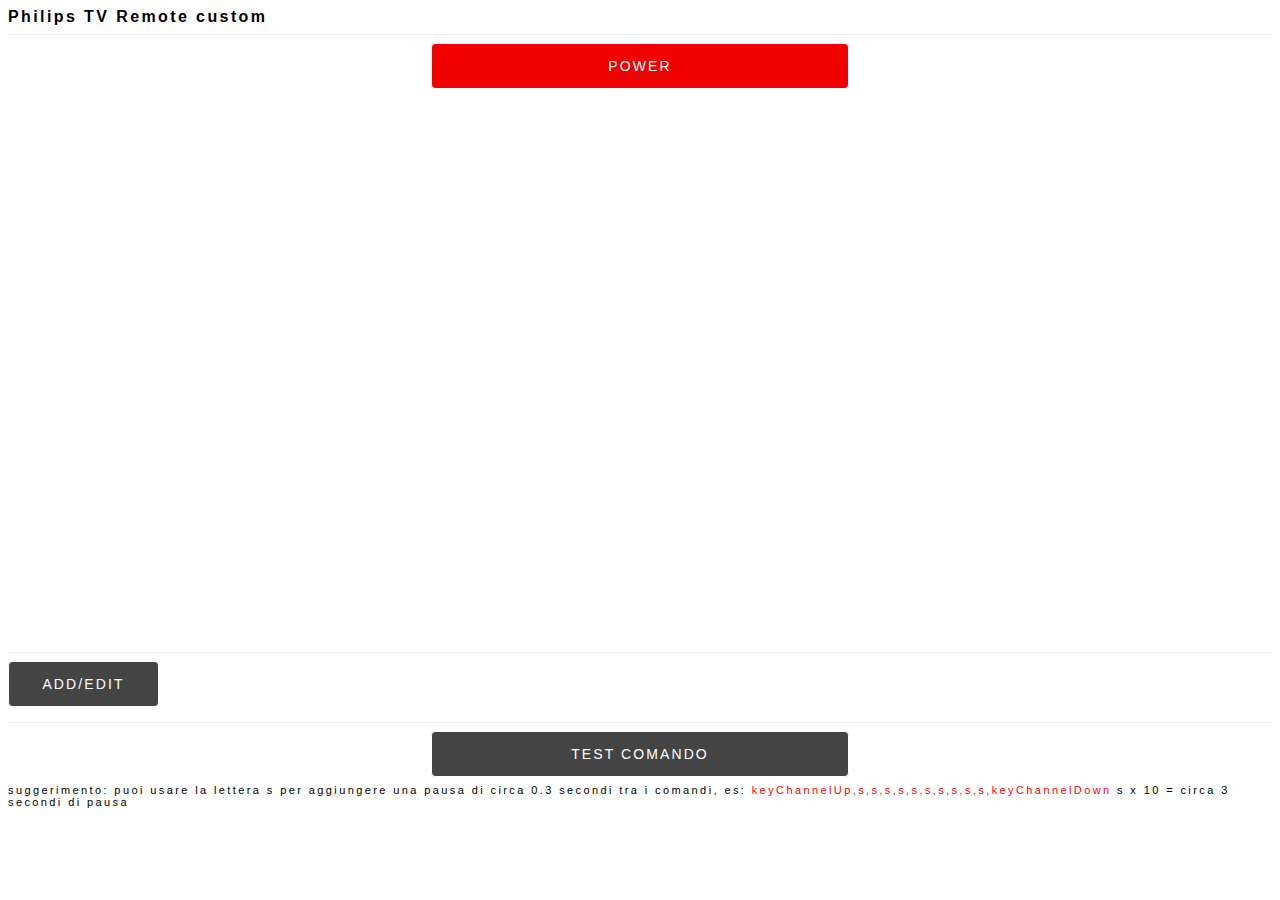
==== data/tvc/index.html @ 0bdf64c3 "initial commit" ====
<!-- copyright 2018 Gianluca Cassarino -->
<!DOCTYPE html>
<html>
<head>
	<meta charset="utf-8">
	<meta name="Description" content="TV remote control">
	<meta name="Author" content="Gianluca Cassarino - gcassarino@gmail.com">
	<meta name="Robots" content="index,follow">
	<meta name="viewport" content="width=device-width, initial-scale=1">
	<title>Philips TV Remote custom</title>
	<link rel="shortcut icon" sizes="156x138" href="icon.png">
	
	<style>
	
	label
        {
/*             float: right; */
        }

        input
        {
            display:block;
        }
	
	</style>
	
</head>
<body>
  <strong>Philips TV Remote custom</strong>
  <hr>
  
  <section id="keyboard">
  	<div class="wrapper">
  		<br>
  		<a href="#" onclick="keyClick('keyPower');return false;" class="btn btn--m btn--red">power</a>
  		<br>
  	</div>
  	<br>
  	<div class="wrapper">
  		<a href="#"  class="btn btn--m btn--grey hidden" id="btn1" data-action="">btn1</a>
  		<a href="#"  class="btn btn--m btn--grey hidden" id="btn2" data-action="">btn2</a>
  		<a href="#"  class="btn btn--m btn--grey hidden" id="btn3" data-action="">btn3</a>
  	</div>
  	<div class="wrapper">
  		<a href="#"  class="btn btn--m btn--grey hidden" id="btn4" data-action="">btn4</a>
  		<a href="#"  class="btn btn--m btn--grey hidden" id="btn5" data-action="">btn5</a>
  		<a href="#"  class="btn btn--m btn--grey hidden" id="btn6" data-action="">btn6</a>
  	</div>
  	<div class="wrapper">
  		<a href="#"  class="btn btn--m btn--grey hidden" id="btn7" data-action="">btn7</a>
  		<a href="#"  class="btn btn--m btn--grey hidden" id="btn8" data-action="">btn8</a>
  		<a href="#"  class="btn btn--m btn--grey hidden" id="btn9" data-action="">btn9</a>
  	</div>
  	<div class="wrapper">
  		<a href="#"  class="btn btn--m btn--grey hidden" id="btn10" data-action="">btn10</a>
  		<a href="#"  class="btn btn--m btn--grey hidden" id="btn11" data-action="">btn11</a>
  		<a href="#"  class="btn btn--m btn--grey hidden" id="btn12" data-action="">btn12</a>
  	</div>
  	<div class="wrapper">
  		<a href="#"  class="btn btn--m btn--grey hidden" id="btn13" data-action="">btn13</a>
  		<a href="#"  class="btn btn--m btn--grey hidden" id="btn14" data-action="">btn14</a>
  		<a href="#"  class="btn btn--m btn--grey hidden" id="btn15" data-action="">btn15</a>
  	</div>
  	<div class="wrapper">
  		<a href="#"  class="btn btn--m btn--grey hidden" id="btn16" data-action="">btn16</a>
  		<a href="#"  class="btn btn--m btn--grey hidden" id="btn17" data-action="">btn17</a>
  		<a href="#"  class="btn btn--m btn--grey hidden" id="btn18" data-action="">btn18</a>
  	</div>
  	<div class="wrapper">
  		<a href="#"  class="btn btn--m btn--grey hidden" id="btn19" data-action="">btn19</a>
  		<a href="#"  class="btn btn--m btn--grey hidden" id="btn20" data-action="">btn20</a>
  		<a href="#"  class="btn btn--m btn--grey hidden" id="btn21" data-action="">btn21</a>
  	</div>
  	<div class="wrapper">
  		<a href="#"  class="btn btn--m btn--grey hidden" id="btn22" data-action="">btn22</a>
  		<a href="#"  class="btn btn--m btn--grey hidden" id="btn23" data-action="">btn23</a>
  		<a href="#"  class="btn btn--m btn--grey hidden" id="btn24" data-action="">btn24</a>
  	</div>
  	<div class="wrapper">
  		<a href="#"  class="btn btn--m btn--grey hidden" id="btn25" data-action="">btn25</a>
  		<a href="#"  class="btn btn--m btn--grey hidden" id="btn26" data-action="">btn26</a>
  		<a href="#"  class="btn btn--m btn--grey hidden" id="btn27" data-action="">btn27</a>
  	</div>
  	<div class="wrapper">
  		<a href="#"  class="btn btn--m btn--grey hidden" id="btn28" data-action="">btn28</a>
  		<a href="#"  class="btn btn--m btn--grey hidden" id="btn29" data-action="">btn29</a>
  		<a href="#"  class="btn btn--m btn--grey hidden" id="btn30" data-action="">btn30</a>
  	</div>
  </section>
	<hr>
	
	<div class="toggleEdit">
    <a href="#" onclick="toggleEditMode();return false;" id="toggleEditBtn" class="btn btn--m btn--grey" style="width:128px; display:inline-block;">Add/Edit</a>
    <span id="btnId"></span>
  </div>
  
  <section id="editor" class="hidden">
  	<div class="wrapper">
      <form action="/pconfig" method="post" id="keydata">
        <input type="hidden" name="afterpost" value="/tvc/index.html">
        <div>
          <label for="bn">Button Name</label>
          <input type="text" id="bn" name="n" value="" required pattern="[0-9A-Za-z +-]+" minlength="2" maxlength="12" >
        </div>
        <div>
          <br>
          <label for="cs">Channel number or key sequence</label>
          <input type="text" id="cs" name="s" value="" pattern="[0-9A-Za-z,]+">
          <span style="font-size: 11px;">leave blank to hide button</span>
        </div>
        <div>
          <br>
          <label for="bc">Button Color</label>
          <input type="text" id="bc" name="c" value="" required minlength="1" maxlength="1" pattern="r|g|b|y|e">
        </div>
        <div>
          <br>
          <input type="hidden" id="btnpostdata" name="postdata" value="" style="width: 100%;">
        </div>
        <div>
          <br>
          <input type="submit" name="sub" style="width:150px" class="btn btn--m btn--blue" value="Save">
        </div>
      </form>
  		<ul style="font-size: 11px;">
  			<li>Button Name: characters, numbers, dash and space allowed, min length 3 characters max 12.</li>
  			<li>Channel number or key sequence: un canale o una sequenza di azioni codificata tramite i comandi "keyXXX"</li>
  			<li>Button Color: il colore del tasto a scelta tra r/g/b/e e sta per grigio</li>
  		</ul>
  	</div>
  </section>
	<hr>
	
	<div class="wrapper">
		<br>
		<a href="#" onclick="testSeq();return false;" class="btn btn--m btn--grey">test comando</a>
		<br>
	</div>
	
  <div style="font-size: 11px;">suggerimento: puoi usare la lettera s per aggiungere una pausa di circa 0.3 secondi tra i comandi, es: <span style="color:red;">keyChannelUp,s,s,s,s,s,s,s,s,s,s,keyChannelDown</span> s x 10 = circa 3 secondi di pausa</div>

<script>
	window.onload = function() {
		load("style.css","css", function() {
			load("microajax.js","js", function() {
				// Do something after load...
				// custom setValues
				function setValuesBtn(url) {
          microAjax(url, function (res) {
              res.split(String.fromCharCode(10)).forEach(
              function (entry) {
                fields = entry.split("|");
                if(fields[2] == "input") {
                  document.getElementById(fields[0]).value = fields[1];
                }
                else if(fields[2] == "div") {
                  //document.getElementById(fields[0]).innerHTML  = fields[1];
                  //console.log(fields[1]);
                  var obj = JSON.parse(fields[1]);
                  // json data: button name
                  document.getElementById(fields[0]).innerHTML  = obj.n;
                  // json data: command key/s
                  document.getElementById(fields[0]).setAttribute('data-action', obj.s);
                  // json data: color
                  document.getElementById(fields[0]).classList.remove("btn--grey");
                  switch (obj.c) {
                    case "r":
                      document.getElementById(fields[0]).classList.add("btn--red");
                      break;
                    case "g":
                      document.getElementById(fields[0]).classList.add("btn--green");
                      break;
                    case "b":
                      document.getElementById(fields[0]).classList.add("btn--blue");
                      break;
                    case "y":
                      document.getElementById(fields[0]).classList.add("btn--yellow");
                      break;
                    case "e":
                      document.getElementById(fields[0]).classList.add("btn--grey");
                      break;
                    default:
                      document.getElementById(fields[0]).classList.remove("btn--grey"); // error condition
                  }
                  // css visibility, buttons without a command/sequence will remain hidden
                  if(obj.s != ""){
                    document.getElementById(fields[0]).classList.remove("hidden");
                  }
                  //
                } else if(fields[2] == "chk") {
                  document.getElementById(fields[0]).checked  = fields[1];
                }
              }
            ); // forEach
          });
        }
				setValuesBtn("/rconfig/d_btn1/d_btn2/d_btn3/d_btn4/d_btn5/d_btn6/d_btn7/d_btn8/d_btn9/d_btn10/d_btn11/d_btn12/d_btn13/d_btn14/d_btn15/d_btn16/d_btn17/d_btn18/d_btn19/d_btn20/d_btn21/d_btn22/d_btn23/d_btn24/d_btn25/d_btn26/d_btn27/d_btn28/d_btn29/d_btn30");
				// invoco la funzione di init
				initUI();
			});
		});
	}
	function load(e,t,n) {
		if("js"==t) {
			var a=document.createElement("script");
			a.src=e,
			a.type="text/javascript",
			a.async=!1,
			a.onload=function() { n() },
			document.getElementsByTagName("head")[0].appendChild(a)
		}
		else if("css"==t) {
			var a=document.createElement("link");
			a.href=e,
			a.rel="stylesheet",
			a.type="text/css",
			a.async=!1,
			a.onload=function(){ n() },
			document.getElementsByTagName("head")[0].appendChild(a)
		}
	}
        
        
        function initUI(){
            // definisco una variablile globale bool isEdit
            isEdit = false;
            // globale id del tasto da creare/modificare
            btnId = '';
            //
            form = document.getElementById("keydata");
            resdata = document.getElementById("btnpostdata");
            //
            document.getElementById('btn1').onclick = keyClick;
            document.getElementById('btn2').onclick = keyClick;
            document.getElementById('btn3').onclick = keyClick;
            document.getElementById('btn4').onclick = keyClick;
            document.getElementById('btn5').onclick = keyClick;
            document.getElementById('btn6').onclick = keyClick;
            document.getElementById('btn7').onclick = keyClick;
            document.getElementById('btn8').onclick = keyClick;
            document.getElementById('btn9').onclick = keyClick;
            document.getElementById('btn10').onclick = keyClick;
            document.getElementById('btn11').onclick = keyClick;
            document.getElementById('btn12').onclick = keyClick;
            document.getElementById('btn13').onclick = keyClick;
            document.getElementById('btn14').onclick = keyClick;
            document.getElementById('btn15').onclick = keyClick;
            document.getElementById('btn16').onclick = keyClick;
            document.getElementById('btn17').onclick = keyClick;
            document.getElementById('btn18').onclick = keyClick;
            document.getElementById('btn19').onclick = keyClick;
            document.getElementById('btn20').onclick = keyClick;
            document.getElementById('btn21').onclick = keyClick;
            document.getElementById('btn22').onclick = keyClick;
            document.getElementById('btn23').onclick = keyClick;
            document.getElementById('btn24').onclick = keyClick;
            document.getElementById('btn25').onclick = keyClick;
            document.getElementById('btn26').onclick = keyClick;
            document.getElementById('btn27').onclick = keyClick;
            document.getElementById('btn28').onclick = keyClick;
            document.getElementById('btn29').onclick = keyClick;
            document.getElementById('btn30').onclick = keyClick;

            ////////////////// PREPARAZIONE DATI PER L'INVIO CON POST //////////////////
            form.onchange = function (e) {
                // collect the form data while iterating over the inputs
                var data = {};
                for (var i = 0, ii = form.length; i < ii; ++i) {
                    var input = form[i];
                    if (input.name != "afterpost" && input.name != "sub" && input.id != "btnpostdata") {
                            data[input.name] = clearString(input.value);
                    }
                }
                resdata.value = JSON.stringify(data);
            }

            form.onsubmit = function (e) {
                // stop the regular form submission
                e.preventDefault();
                // check if a button is selected
                resdata.setAttribute("name",  btnId);
                 if(resdata.name == '') {
                    document.querySelector('#btnId').innerHTML = "<b style=\"color:red;\"> <--- Please choose a button to associate with the command</b>";
                    console.log("Error: button not selected");
                    return;
                }
                
                // collect the form data while iterating over the inputs
                var data = {};
                for (var i = 0, ii = form.length; i < ii; ++i) {
                    var input = form[i];
                    if (input.name != "afterpost" && input.name != "sub" && input.id != "btnpostdata") {
                            data[input.name] = clearString(input.value);
                            input.setAttribute("disabled", true);
                    }
                }
                //console.log(JSON.stringify(data));
                
                // do una pulita ad eventuali errori di battitura...
                // strippo le virgole agli estremi
                
                resdata.value = clearString(JSON.stringify(data));
                
                console.log(resdata.name+":"+resdata.value);
                
                //return true;
                form.submit();
                
            };
            ////////////////////////////////////////////////////////////////////////////////////
            
            
        }
        
        
        // Gestisce il click sui tasti del telecomando, anche in modalità Edit
        function keyClick( v = 'false' ){ // value
            //console.log("event id target -----> "+e.target.id);
            //console.log( document.getElementById(e.target.id).getAttribute('data-action') );
            //console.log("V value -----> "+v);
            if(isEdit) { // EDIT MODE
            // NOTE escludere tasti power e prova comando
                //console.log("Edit mode: pressed ");
                //console.log(this); // NOTE: power button has undefined id
                // clear class "selected" from every button
                var buttons = document.querySelectorAll('#keyboard [id^=btn]');
                for(var i in buttons){
                     if(buttons[i].id){
                        buttons[i].classList.remove("selected");
                        //console.log(e);
                    }
                }
                
                if(v == 'keyPower') return false;
                
                this.classList.add("selected");
                // riporto i valori nome,sequenza e colore del tasto dal css nei campi del form
                btnId = this.id;
                btnNa = this.text;
                btnSe = this.getAttribute('data-action');
                btnCo = function(e) {
                  if(e.classList.contains("btn--red")){
                    return "r";
                  } else if(e.classList.contains("btn--green")){
                    return "g";
                  } else if(e.classList.contains("btn--blue")){
                    return "b";
                  } else if(e.classList.contains("btn--yellow")){
                    return "y";
                  } else if(e.classList.contains("btn--grey")){
                    return "e";
                  }
                };
                // id
                document.querySelector('#btnId').innerText = " "+btnId;
                // name
                document.querySelector('#bn').value = btnNa;
                // command sequence
                document.querySelector('#cs').value = btnSe;
                // color
                document.querySelector('#bc').value = btnCo(this);
                
                return false; // inibisce il funzionamento dell'azione onclick assegnata via json
            
            // fine EDIT MODE 
            } else {
                //console.log(v);
                //v = document.getElementById(this.id).getAttribute('data-action');
                //
                if( v == 'keyPower' ) { // KEY POWER
                  // v has valid value
                } else {
                  v = this.getAttribute('data-action');
                }
                
                microAjax("/act?actions=keySetValue&value="+v, function(res) {
                  console.log("res:"+res);
                });
              
            }
            return false;
        }
        
        // ENABLE EDITOR/EDIT MODE
        function toggleEditMode(){
          var buttons = document.querySelectorAll('#keyboard [id^=btn]');
          if(isEdit){
            // disable edit mode
            isEdit = false;
            document.querySelector('#toggleEditBtn').classList.remove("btn--red");
            document.querySelector('#toggleEditBtn').classList.add("btn--grey");
            document.querySelector('#editor').classList.add("hidden");
            document.querySelector('#btnId').innerText = "";
            document.querySelector('#bn').value = "";
            document.querySelector('#cs').value = "";
            document.querySelector('#bc').value = "";
            document.querySelector('#btnpostdata').value = "";
            for(var i in buttons){
              if( buttons[i].id != undefined && buttons[i].getAttribute('data-action') == "") {
                // mi trovo in un tasto a cui non sono stati assegnati comandi via json ( data-action == "" )
                buttons[i].classList.add("hidden");
                //console.log(buttons[i].id);
              } 
              // rimuovo una eventuale classe "selected" dai tasti
              buttons[i].classList.remove("selected");
            }
          } else {
            // enable edit mode
            isEdit = true;
            document.querySelector('#toggleEditBtn').classList.remove("btn--grey");
            document.querySelector('#toggleEditBtn').classList.add("btn--red");
            document.querySelector('#editor').classList.remove("hidden");
            for(var i in buttons){
              if( buttons[i].id && buttons[i].classList.contains("hidden") ){
                //console.log(buttons[i].id);
                buttons[i].classList.remove("hidden");
              } else if( buttons[i].id != undefined ) {
                // mi trovo in un tasto visibile, dato che di default via html i tasti sono tutti hidden
                // questo significa che il tasto in questione ha degli attributi assegnati leggendo json
              }
            }
          }
            
        }
        
        // PROMPT/TEST COMMAND SEQUENCE
        function testSeq(){
          v = prompt("Inserire il numero del canale o valori multipli (key) separati da virgola", document.querySelector('#cs').value != "" ? document.querySelector('#cs').value : 'keyChannelUp,keyChannelDown');
          if (v === "") {
              // user pressed OK, but the input field was empty
              console.log("user pressed OK, but the input field was empty");
              return;
          } else if(v) {
              // user typed something and hit OK
          } else {
              // user hit cancel
              console.log("user hit cancel");
              return;
          }
          microAjax("/act?actions=keySetValue&value="+v, function(res) {
            console.log("res:"+res);
          });
        }
        
        function clearString(s){
            var ret = s.replace(/(^[,\s]+)|([,\s]+$)/g, ''); // trim the leading and trailing comma or whitespace
            //console.log("RET: "+ret);
            return ret;
        }
        
        
</script>
</body>
</html>
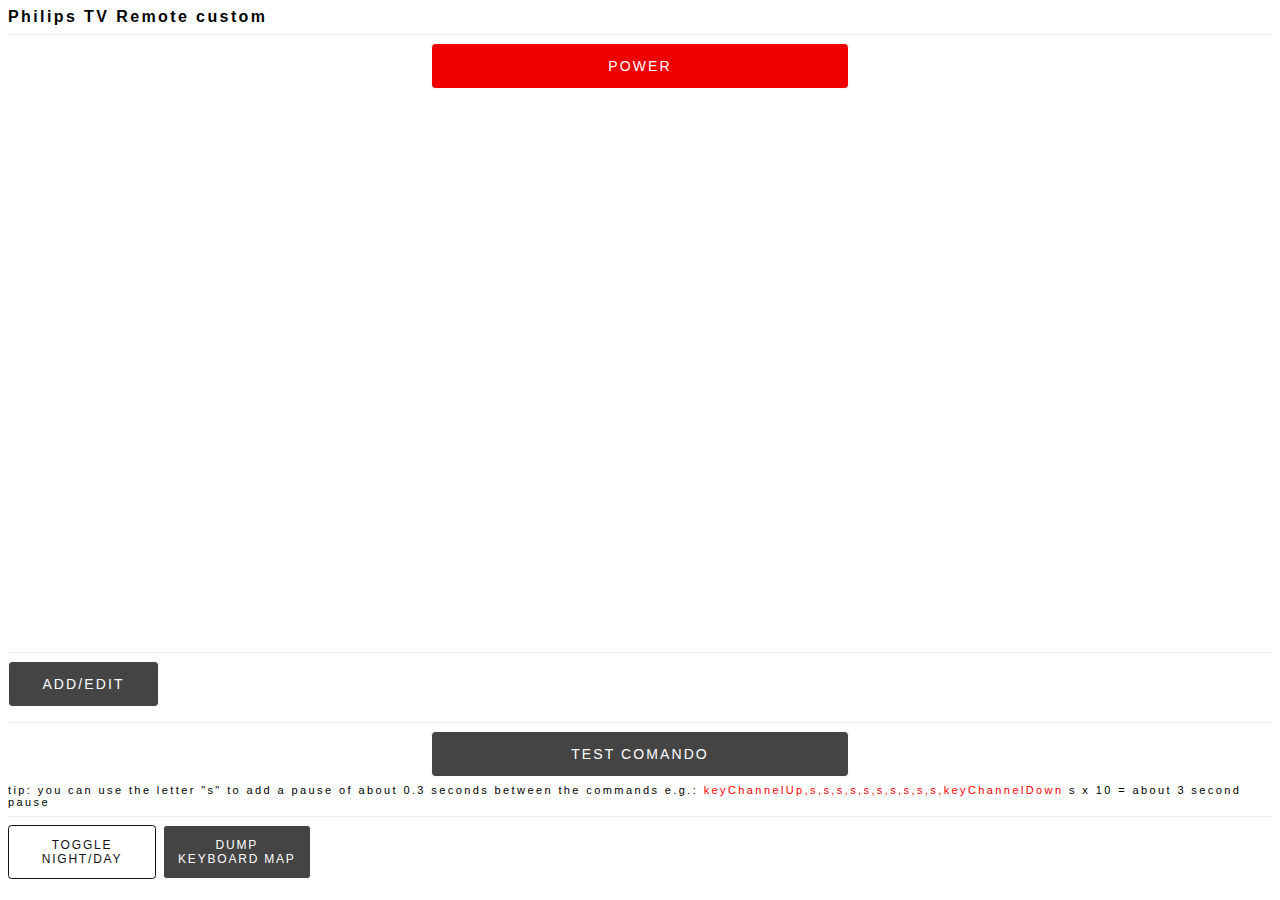
==== commit b63209fe: "several improvements to the TVC html page" ====
--- a/data/tvc/index.html
+++ b/data/tvc/index.html
@@ -9,9 +9,9 @@
 	<meta name="viewport" content="width=device-width, initial-scale=1">
 	<title>Philips TV Remote custom</title>
 	<link rel="shortcut icon" sizes="156x138" href="icon.png">
-	
+
 	<style>
-	
+
 	label
         {
 /*             float: right; */
@@ -21,14 +21,14 @@
         {
             display:block;
         }
-	
+
 	</style>
-	
+
 </head>
 <body>
   <strong>Philips TV Remote custom</strong>
   <hr>
-  
+
   <section id="keyboard">
   	<div class="wrapper">
   		<br>
@@ -88,12 +88,12 @@
   	</div>
   </section>
 	<hr>
-	
+
 	<div class="toggleEdit">
     <a href="#" onclick="toggleEditMode();return false;" id="toggleEditBtn" class="btn btn--m btn--grey" style="width:128px; display:inline-block;">Add/Edit</a>
     <span id="btnId"></span>
   </div>
-  
+
   <section id="editor" class="hidden">
   	<div class="wrapper">
       <form action="/pconfig" method="post" id="keydata">
@@ -106,12 +106,69 @@
           <br>
           <label for="cs">Channel number or key sequence</label>
           <input type="text" id="cs" name="s" value="" pattern="[0-9A-Za-z,]+">
-          <span style="font-size: 11px;">leave blank to hide button</span>
+          <span style="font-size: 11px;">leave blank to hide button. Click <a href="#" onclick="document.getElementById('clist').classList.remove('cmdList');return false;">here</a> to show available commands</span>
+					<div id="clist" class="cmdList">
+						<span style="font-size: 11px;">Available commands ordered as on the original remote control. The number keys can also be written using the number directly, example 2 instead of key_2 or 527 instead of key_5, key_2, key_7</span>
+						<ul style="font-size: 11px; list-style: none;">
+							<li>keyPower</li>
+							<li>keyRewind   (equals to a long key press. If tv: move to prev channel)</li>
+							<li>keyRewindAlt   (equals to a short key press. If tv: check if usb disk is connected, otherwise prints a message to tv)</li>
+							<li>keyForward  (equals to a long key press. If tv: move to next channel)</li>
+							<li>keyForwardAlt   (equals to a short key press. If tv: check if usb disk is connected, otherwise prints a message to tv)</li>
+							<li>keyStop</li>
+							<li>keyPause</li>
+							<li>keyRecord</li>
+							<li>keyPlay</li>
+							<li>keyTvGuide</li>
+							<li>keySetup</li>
+							<li>keyFormat</li>
+							<li>keySources</li>
+							<li>keyHome</li>
+							<li>keyExit</li>
+							<li>keyRed</li>
+							<li>keyGreen</li>
+							<li>keyYellow</li>
+							<li>keyBlue</li>
+							<li>keyInfo</li>
+							<li>keyUp</li>
+							<li>keyOptions</li>
+							<li>keyLeft</li>
+							<li>keyOk</li>
+							<li>keyRight</li>
+							<li>keyBack</li>
+							<li>keyDown</li>
+							<li>keyList</li>
+							<li>keyVolumeUp</li>
+							<li>keyVolumeDown</li>
+							<li>keyVolumeMute</li>
+							<li>keyChannelUp</li>
+							<li>keyChannelDown</li>
+							<li>key1</li>
+							<li>key2</li>
+							<li>key3</li>
+							<li>key4</li>
+							<li>key5</li>
+							<li>key6</li>
+							<li>key7</li>
+							<li>key8</li>
+							<li>key9</li>
+							<li>keySubtitle</li>
+							<li>key0</li>
+							<li>keyText</li>
+						</ul>
+					</div>
         </div>
         <div>
           <br>
           <label for="bc">Button Color</label>
           <input type="text" id="bc" name="c" value="" required minlength="1" maxlength="1" pattern="r|g|b|y|e">
+					<div style="margin-top: 4px;">
+						<a href="#" onclick="document.getElementById('bc').value='r';return false;" class="btn btn--s btn--red" style="width:30px; display:inline-block;">r</a>
+						<a href="#" onclick="document.getElementById('bc').value='g';return false;" class="btn btn--s btn--green" style="width:30px; display:inline-block;">g</a>
+						<a href="#" onclick="document.getElementById('bc').value='b';return false;" class="btn btn--s btn--blue" style="width:30px; display:inline-block;">b</a>
+						<a href="#" onclick="document.getElementById('bc').value='e';return false;" class="btn btn--s btn--grey" style="width:30px; display:inline-block;">e</a>
+						<a href="#" onclick="document.getElementById('bc').value='y';return false;" class="btn btn--s btn--yellow" style="width:30px; display:inline-block;">y</a>
+					</div>
         </div>
         <div>
           <br>
@@ -124,20 +181,27 @@
       </form>
   		<ul style="font-size: 11px;">
   			<li>Button Name: characters, numbers, dash and space allowed, min length 3 characters max 12.</li>
-  			<li>Channel number or key sequence: un canale o una sequenza di azioni codificata tramite i comandi "keyXXX"</li>
-  			<li>Button Color: il colore del tasto a scelta tra r/g/b/e e sta per grigio</li>
+  			<li>Channel number or key sequence: a number or commands "keyXXX"</li>
+  			<li>Button Color: choose between r/g/b/e/y (red/green/blue/grey/yellow)</li>
   		</ul>
   	</div>
   </section>
 	<hr>
-	
+
 	<div class="wrapper">
 		<br>
 		<a href="#" onclick="testSeq();return false;" class="btn btn--m btn--grey">test comando</a>
 		<br>
 	</div>
-	
-  <div style="font-size: 11px;">suggerimento: puoi usare la lettera s per aggiungere una pausa di circa 0.3 secondi tra i comandi, es: <span style="color:red;">keyChannelUp,s,s,s,s,s,s,s,s,s,s,keyChannelDown</span> s x 10 = circa 3 secondi di pausa</div>
+
+  <div style="font-size: 11px;">tip: you can use the letter "s" to add a pause of about 0.3 seconds between the commands e.g.: <span style="color:red;">keyChannelUp,s,s,s,s,s,s,s,s,s,s,keyChannelDown</span> s x 10 = about 3 second pause</div>
+
+	<hr>
+
+	<div class="otherPrefs">
+		<a href="#" onclick="toggleNightDay();return false;" id="toggleNightDayBtn" class="btn btn--s" style="width:128px; display:inline-block;">Toggle Night/Day</a>
+		<a href="#" onclick="alert('todo');return false;" id="dumpKeyboardMapBtn" class="btn btn--s btn--grey" style="width:128px; display:inline-block;">dump Keyboard Map</a>
+	</div>
 
 <script>
 	window.onload = function() {
@@ -219,14 +283,16 @@
 			document.getElementsByTagName("head")[0].appendChild(a)
 		}
 	}
-        
-        
+
+
         function initUI(){
             // definisco una variablile globale bool isEdit
             isEdit = false;
             // globale id del tasto da creare/modificare
             btnId = '';
-            //
+            // theme day/night mode
+						isDay = true;
+						//
             form = document.getElementById("keydata");
             resdata = document.getElementById("btnpostdata");
             //
@@ -284,7 +350,7 @@
                     console.log("Error: button not selected");
                     return;
                 }
-                
+
                 // collect the form data while iterating over the inputs
                 var data = {};
                 for (var i = 0, ii = form.length; i < ii; ++i) {
@@ -295,24 +361,24 @@
                     }
                 }
                 //console.log(JSON.stringify(data));
-                
+
                 // do una pulita ad eventuali errori di battitura...
                 // strippo le virgole agli estremi
-                
+
                 resdata.value = clearString(JSON.stringify(data));
-                
+
                 console.log(resdata.name+":"+resdata.value);
-                
+
                 //return true;
                 form.submit();
-                
+
             };
             ////////////////////////////////////////////////////////////////////////////////////
-            
-            
-        }
-        
-        
+
+
+        }
+
+
         // Gestisce il click sui tasti del telecomando, anche in modalità Edit
         function keyClick( v = 'false' ){ // value
             //console.log("event id target -----> "+e.target.id);
@@ -330,9 +396,9 @@
                         //console.log(e);
                     }
                 }
-                
+
                 if(v == 'keyPower') return false;
-                
+
                 this.classList.add("selected");
                 // riporto i valori nome,sequenza e colore del tasto dal css nei campi del form
                 btnId = this.id;
@@ -359,10 +425,10 @@
                 document.querySelector('#cs').value = btnSe;
                 // color
                 document.querySelector('#bc').value = btnCo(this);
-                
+
                 return false; // inibisce il funzionamento dell'azione onclick assegnata via json
-            
-            // fine EDIT MODE 
+
+            // fine EDIT MODE
             } else {
                 //console.log(v);
                 //v = document.getElementById(this.id).getAttribute('data-action');
@@ -372,15 +438,15 @@
                 } else {
                   v = this.getAttribute('data-action');
                 }
-                
+
                 microAjax("/act?actions=keySetValue&value="+v, function(res) {
                   console.log("res:"+res);
                 });
-              
+
             }
             return false;
         }
-        
+
         // ENABLE EDITOR/EDIT MODE
         function toggleEditMode(){
           var buttons = document.querySelectorAll('#keyboard [id^=btn]');
@@ -400,7 +466,7 @@
                 // mi trovo in un tasto a cui non sono stati assegnati comandi via json ( data-action == "" )
                 buttons[i].classList.add("hidden");
                 //console.log(buttons[i].id);
-              } 
+              }
               // rimuovo una eventuale classe "selected" dai tasti
               buttons[i].classList.remove("selected");
             }
@@ -420,9 +486,9 @@
               }
             }
           }
-            
-        }
-        
+
+        }
+
         // PROMPT/TEST COMMAND SEQUENCE
         function testSeq(){
           v = prompt("Inserire il numero del canale o valori multipli (key) separati da virgola", document.querySelector('#cs').value != "" ? document.querySelector('#cs').value : 'keyChannelUp,keyChannelDown');
@@ -441,14 +507,28 @@
             console.log("res:"+res);
           });
         }
-        
+
+				// TOGGLE NIGHT/DAY MODE
+        function toggleNightDay(){
+					if(isDay){
+						isDay = false;
+						document.querySelector('#toggleNightDayBtn').classList.add("btn--grey");
+						document.body.classList.add("bg--night");
+					} else {
+						// is night
+						isDay = true;
+						document.querySelector('#toggleNightDayBtn').classList.remove("btn--grey");
+						document.body.classList.remove("bg--night");
+					}
+				}
+
         function clearString(s){
             var ret = s.replace(/(^[,\s]+)|([,\s]+$)/g, ''); // trim the leading and trailing comma or whitespace
             //console.log("RET: "+ret);
             return ret;
         }
-        
-        
+
+
 </script>
 </body>
 </html>
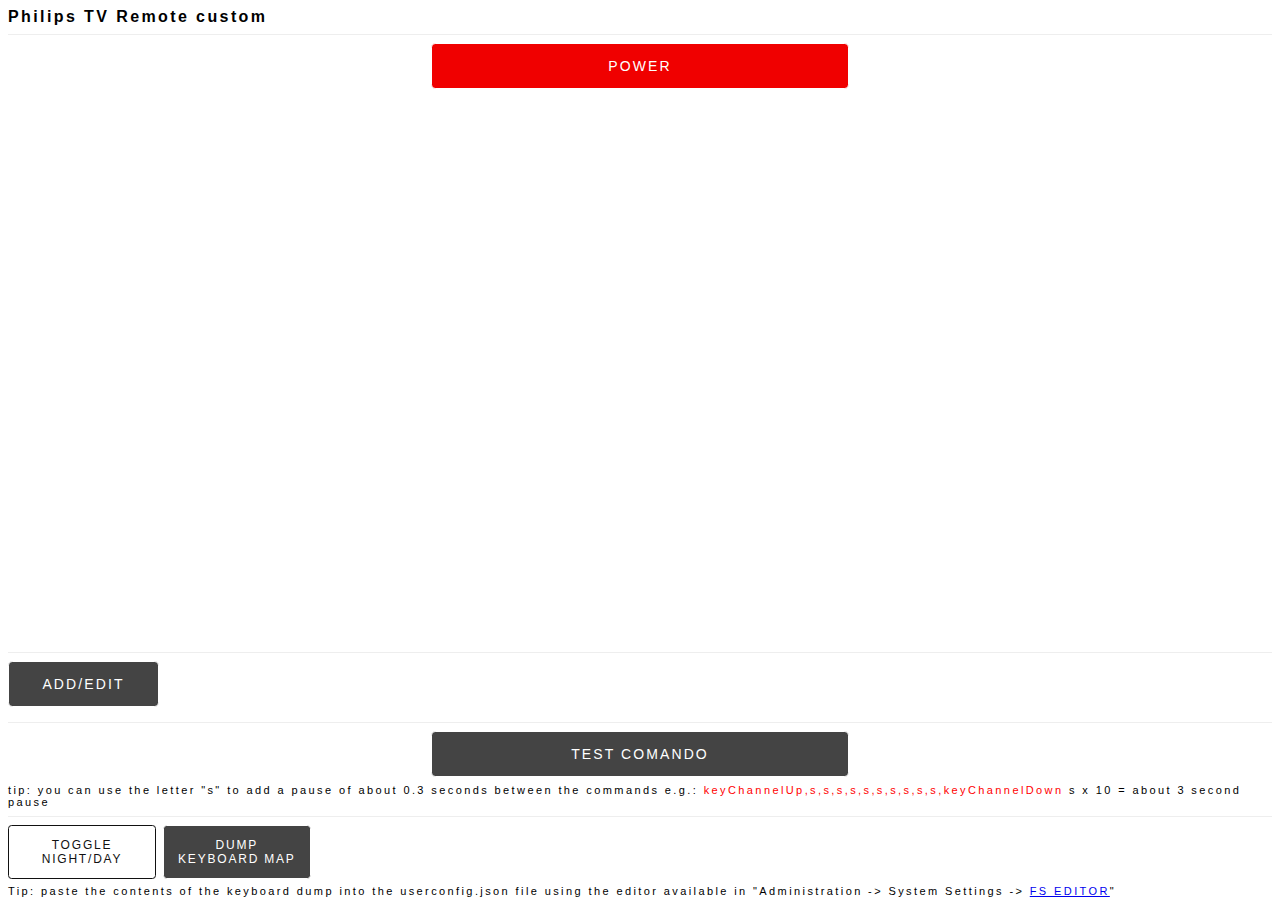
==== commit 5632a2ac: "Added HIDE_USER_CONFIG allows access to the personal config file userconfig.json with separate permi" ====
--- a/data/tvc/index.html
+++ b/data/tvc/index.html
@@ -31,7 +31,7 @@
 
   <section id="keyboard">
   	<div class="wrapper">
-  		<br>
+  		<div id="res" class="res-off"></div>
   		<a href="#" onclick="keyClick('keyPower');return false;" class="btn btn--m btn--red">power</a>
   		<br>
   	</div>
@@ -200,7 +200,8 @@
 
 	<div class="otherPrefs">
 		<a href="#" onclick="toggleNightDay();return false;" id="toggleNightDayBtn" class="btn btn--s" style="width:128px; display:inline-block;">Toggle Night/Day</a>
-		<a href="#" onclick="alert('todo');return false;" id="dumpKeyboardMapBtn" class="btn btn--s btn--grey" style="width:128px; display:inline-block;">dump Keyboard Map</a>
+		<a href="/userconfig.json" id="dumpKeyboardMapBtn" class="btn btn--s btn--grey" style="width:128px; display:inline-block;">dump Keyboard Map</a>
+		<div style="font-size: 11px;">Tip: paste the contents of the keyboard dump into the userconfig.json file using the editor available in "Administration -> System Settings -> <a href="/admin/edit">FS EDITOR</a>"</div>
 	</div>
 
 <script>
@@ -430,6 +431,9 @@
 
             // fine EDIT MODE
             } else {
+                // visual response
+                document.querySelector('#res').classList.toggle("res-off");
+                document.querySelector('#res').classList.toggle("res-on");
                 //console.log(v);
                 //v = document.getElementById(this.id).getAttribute('data-action');
                 //
@@ -440,9 +444,34 @@
                 }
 
                 microAjax("/act?actions=keySetValue&value="+v, function(res) {
-                  console.log("res:"+res);
+                    console.log("response: "+res);
+                    if(res){
+                        var ob = JSON.parse(res);
+                        if (ob.hasOwnProperty("success")) {
+                            console.log("success" + " = " + ob["success"]);
+                            document.querySelector('#res').style.backgroundColor = 'rgb(30, 231, 33)';
+                            var color = [30, 231, 33].join(',') + ',',
+                            transparency = 1,
+                            element = document.querySelector('#res'),
+                            timeout = setInterval(function(){
+                                if(transparency >= 0){
+                                    //element.style.backgroundColor = 'rgba(' + color + (transparency -= 0.015) + ')';
+                                    // (1 / 0.015) / 25 = 2.66 seconds to complete animation
+                                    transparency -= 0.04;
+                                } else {
+                                    clearInterval(timeout);
+                                    document.querySelector('#res').removeAttribute("style");
+                                    document.querySelector('#res').classList.remove("res-on");
+                                    document.querySelector('#res').classList.add("res-off");
+                                }
+                            }, 40); // 1000/40 = 25 fps
+
+                        } else {
+                            console.log("ko");
+                                document.querySelector('#res').classList.add("res-ko");
+                        }
+                    }
                 });
-
             }
             return false;
         }
@@ -508,19 +537,19 @@
           });
         }
 
-				// TOGGLE NIGHT/DAY MODE
+        // TOGGLE NIGHT/DAY MODE
         function toggleNightDay(){
-					if(isDay){
-						isDay = false;
-						document.querySelector('#toggleNightDayBtn').classList.add("btn--grey");
-						document.body.classList.add("bg--night");
-					} else {
-						// is night
-						isDay = true;
-						document.querySelector('#toggleNightDayBtn').classList.remove("btn--grey");
-						document.body.classList.remove("bg--night");
-					}
-				}
+            if(isDay){
+                isDay = false;
+                document.querySelector('#toggleNightDayBtn').classList.add("btn--grey");
+                document.body.classList.add("bg--night");
+            } else {
+                // is night
+                isDay = true;
+                document.querySelector('#toggleNightDayBtn').classList.remove("btn--grey");
+                document.body.classList.remove("bg--night");
+            }
+        }
 
         function clearString(s){
             var ret = s.replace(/(^[,\s]+)|([,\s]+$)/g, ''); // trim the leading and trailing comma or whitespace
